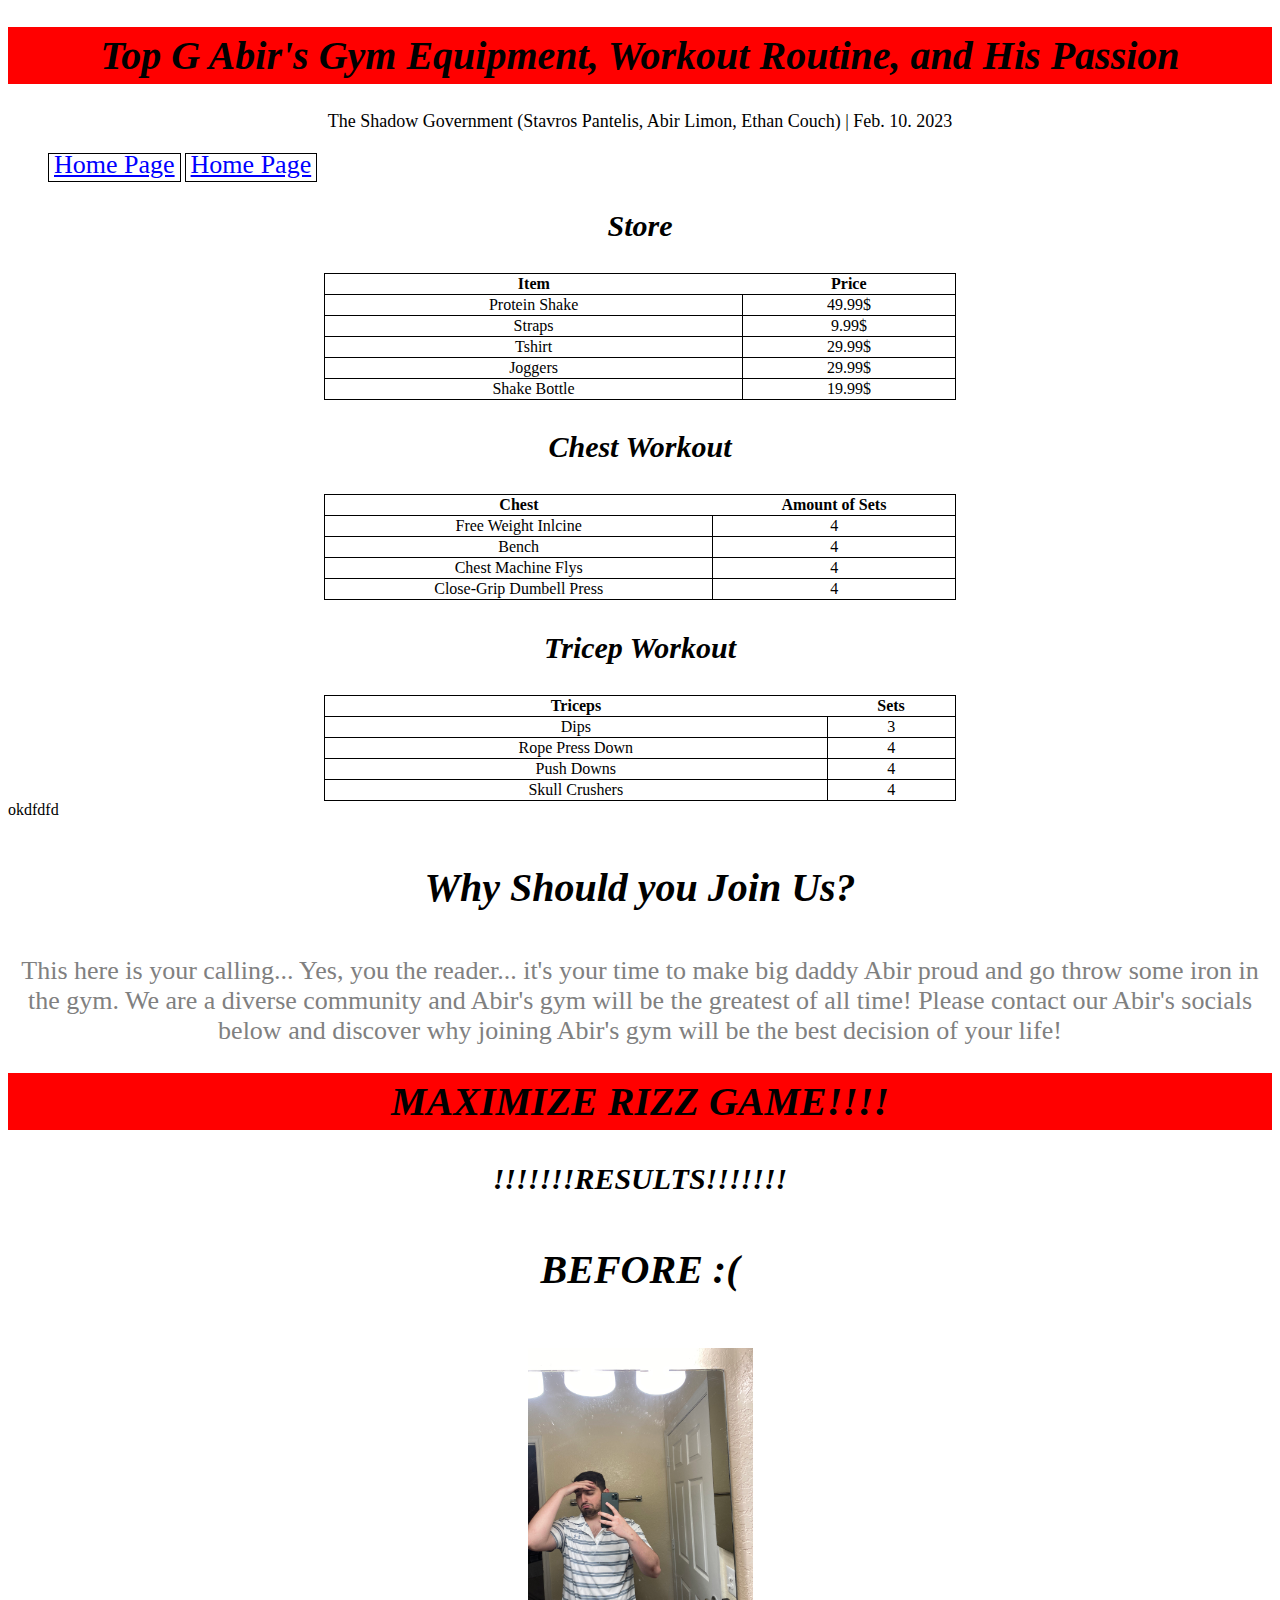
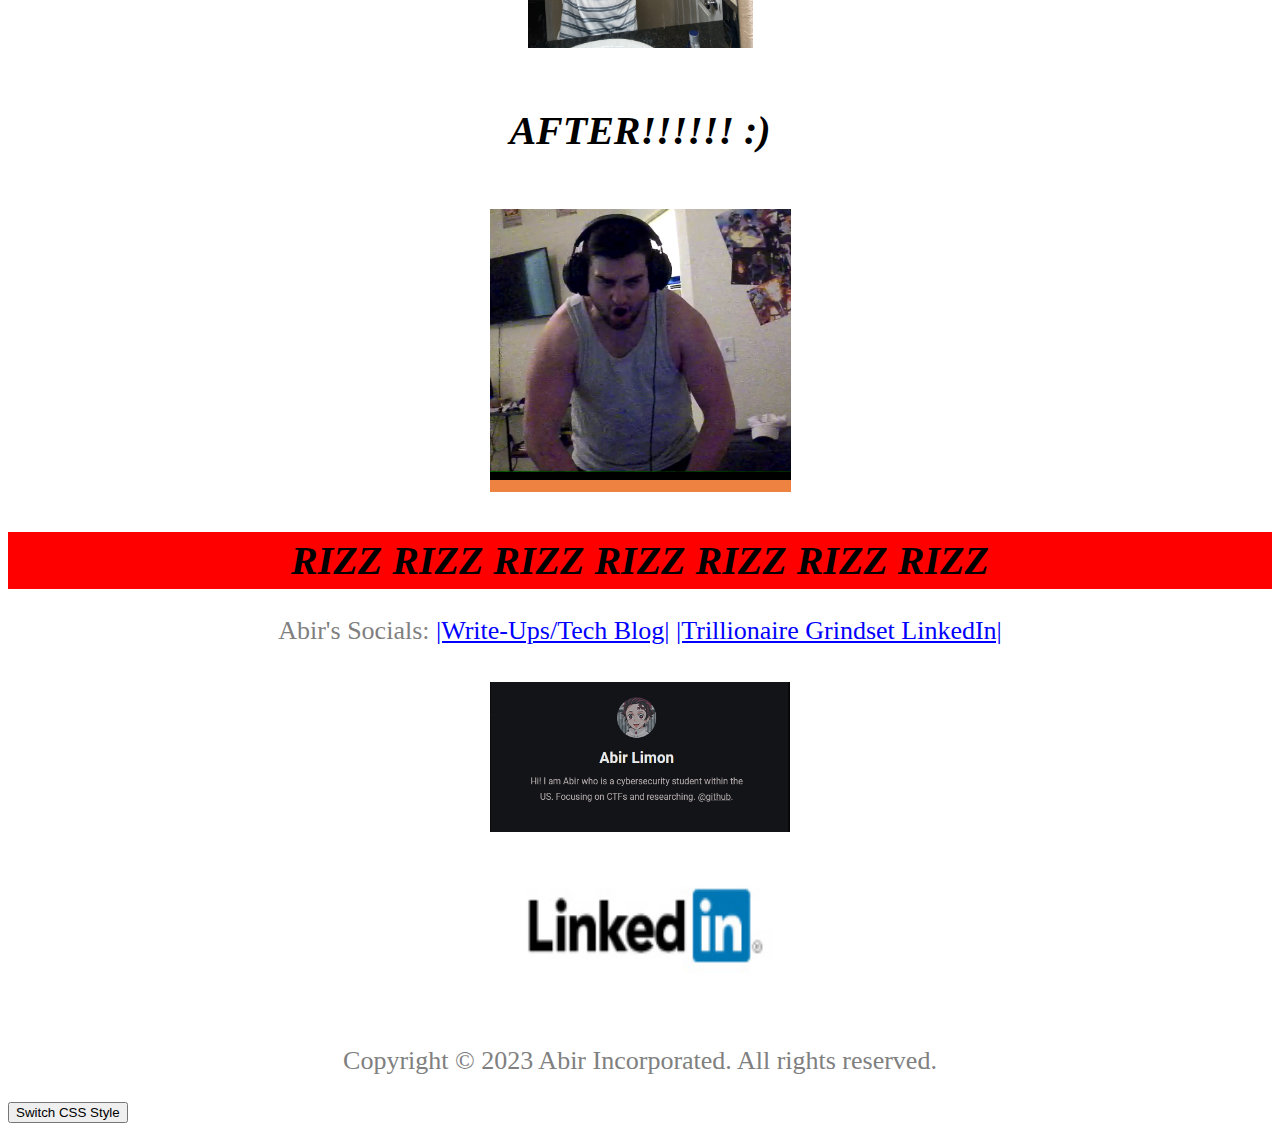
==== SecondPage.html @ b4851fdb "commit1" ====
<!DOCTYPE html>
<html lang="en">
<head>
    <link href="main.css" rel="stylesheet">
    
    <title>Top G Abir's Gym Workout Routine</title>
    <link id='csslink' rel="stylesheet" href="main.css"/>
    <script>
	    function alternateCSS() {
          // Obtains the <link> element that links to the css (by using its id).
          var currentCSS = document.getElementById('csslink');

          // Change the value of href attribute to change the css file.
          if (currentCSS.getAttribute('href') == 'main.css') {
            currentCSS.setAttribute('href', 'alternate.css');
          } else {
            currentCSS.setAttribute('href', 'main.css');
          }
      }
    </script>
</head>
<body>       
    <h1 class="w3-container w3-animate-top">Top G Abir's Gym Equipment, Workout Routine, and His Passion</h1>

    <p id="author-name-and-date">The Shadow Government (Stavros Pantelis, Abir Limon, Ethan Couch) | Feb. 10. 2023</p>
    <ul>
        <li><a href="index.html">Home Page</a></li>
        <li><a href="BootstrapPg.html">Home Page</a></li>
      </ul>
      
    <h2>Store</h2>
  <center>
      <table>
      <tr>
        <th>Item</th>
        <th>Price</th>
      </tr>
      <tr>
        <td>Protein Shake</td>
        <td>49.99$</td>
      </tr>
      <tr>
        <td>Straps</td>
        <td>9.99$</td>
      </tr>
      <tr>
        <td>Tshirt</td>
        <td>29.99$</td>
      </tr>
      <tr>
        <td>Joggers</td>
        <td>29.99$</td>
      </tr>
      <tr>
        <td>Shake Bottle</td>
        <td>19.99$</td>
      </tr>
    </table>
  </center>
 
  <h2>Chest Workout</h2>
  <center>
    <table>
    <tr>
      <th>Chest</th>
      <th>Amount of Sets</th>
    </tr>
    <tr>
      <td>Free Weight Inlcine</td>
      <td>4</td>
    </tr>
    <tr>
      <td>Bench</td>
      <td>4</td>
    </tr>
    <tr>
      <td>Chest Machine Flys</td>
      <td>4</td>
    </tr>
    <tr>
      <td>Close-Grip Dumbell Press</td>
      <td>4</td>
    </tr>
  </table>
</center>
<p>                         </p>
<h2>Tricep Workout</h2>
<center>
  <table>
  <tr>
    <th>Triceps</th>
    <th>Sets</th>
  </tr>
  <tr>
    <td>Dips</td>
    <td>3</td>
  </tr>
  <tr>
    <td>Rope Press Down</td>
    <td>4</td>
  </tr>
  <tr>
    <td>Push Downs</td>
    <td>4</td>
  </tr>
  <tr>
    <td>Skull Crushers</td>
    <td>4</td>
  </tr>
</table>
</center>
okdfdfd
<h3>Why Should you Join Us?</h3>
<p>This here is your calling... Yes, you the reader... it's your time to make big daddy Abir proud and go throw some iron in the gym.  We
  are a diverse community and Abir's gym will be the greatest of all time!  Please contact our Abir's socials below and discover why 
  joining Abir's gym will be the best decision of your life!
</p>
<h1>MAXIMIZE RIZZ GAME!!!!</h1> 
<h2>!!!!!!!RESULTS!!!!!!!</h2>
<h3>BEFORE :(</h3>
<center><img src="img/Before.jpg",width= "800", height = "300"></center>

<h3>AFTER!!!!!! :)</h3>
<center><img src="img/After.png"></center>
<h1>RIZZ RIZZ RIZZ RIZZ RIZZ RIZZ RIZZ</h1>

<footer>
    <p>Abir's Socials: <a href="https://squarezero.dev/">|Write-Ups/Tech Blog|</a> <a href="https://www.linkedin.com/in/abir-limon-373270143/">|Trillionaire Grindset LinkedIn|</a></p>
    <center><img src="img/BLOG.png", width="300", height="150"></center>
    <center><img src="img/LinkedIN.png" width="300" height="150"></center>
    <p> Copyright &copy; 2023 Abir Incorporated. All rights reserved. </p>
    <button onclick="alternateCSS()">Switch CSS Style</button>
</footer>
<link href="https://www.wikihow.com/Start-Working-Out"|Link on how to workout|>
</body>
</html?>

<!--     Checklist

    - Abirs Routine and Diet
        - Make a Table that includes Workouts with number of sets and repetitions for days Monday, Wednesday, Friday, Sunday
        - Make an internal RELATIVE link back to index.html. Link should open the new page in same tab.
        - Unordered list that includes average meal progression throughout the day. 
        - Nav menu

-->
---- main.css ----
h1{
    text-align: center;
    padding: 5px;
    font-family: 'Lucida';
    font-size: 40px;
    color: black;
    font-style: italic;
    background-color: red;
    
    
}
li {
    size: 24px;
    margin: 2;
    padding: 5px;
    border: 1px solid black;
    display:inline;
  }
h2{
    text-align: center;
    font-style: italic;
    font-size: 30px;
    padding: 5px;
   
}

#author-name-and-date{
 text-align: center;
 font-family: Tahoma;
 font-size: 18px;
 color: black;   
 font: bold;
}
img{
    text-align: center;
    padding-top: 10px;
    padding-bottom: 10px;
}

 ol{
    text-align: center;
    font-family: 'Tahoma';
    font-size: 16px;
    color: gray;
}
p{
    text-align: center;
    font-family: 'Tahoma';
    font-size: 16px;
    color: gray;
}
a{  text-align: center;
    font-family: Georgia;
    font-size: 12px;
    color: blue;

}

a:visited {  text-align: center;
    font-family: Georgia;
    font-size: 12px;
    color: purple;

}



/* SECOND PAGE*/
#author-name-and-date{
    text-align: center;
    font-family: Tahoma;
    font-size: 18px;
    color: black;   
    font: bold;
   }
table{
    border: 1px solid black;
    border-collapse: collapse;
    width: 50%;
    border: 1px solid black;


}
td {
    text-align: center;
    border: 1px solid black;
}
tr:hover {
    background-color: red;
    border: 1px solid black;
}

a{  text-align: center;
    font-family: Georgia;
    font-size: 26px;
    color: blue;
    

}

a:visited {  text-align: center;
    font-family: Georgia;
    font-size: 12px;
    color: purple;

}
h3{
    text-align: center;
    padding: 5px;
    font-family: 'Lucida';
    font-size: 40px;
    color: black;
    font-style: italic;
    
}

img{
    text-align: center;
    padding: 10px;
}
p{
    font-size: 26px;

}

/*    TO BE COMPLETED
-Make sure clicked links are displayed in a different color
-Animations/Gifs of abir working out
-Light mode implementation
*/
---- main.css ----
h1{
    text-align: center;
    padding: 5px;
    font-family: 'Lucida';
    font-size: 40px;
    color: black;
    font-style: italic;
    background-color: red;
    
    
}
li {
    size: 24px;
    margin: 2;
    padding: 5px;
    border: 1px solid black;
    display:inline;
  }
h2{
    text-align: center;
    font-style: italic;
    font-size: 30px;
    padding: 5px;
   
}

#author-name-and-date{
 text-align: center;
 font-family: Tahoma;
 font-size: 18px;
 color: black;   
 font: bold;
}
img{
    text-align: center;
    padding-top: 10px;
    padding-bottom: 10px;
}

 ol{
    text-align: center;
    font-family: 'Tahoma';
    font-size: 16px;
    color: gray;
}
p{
    text-align: center;
    font-family: 'Tahoma';
    font-size: 16px;
    color: gray;
}
a{  text-align: center;
    font-family: Georgia;
    font-size: 12px;
    color: blue;

}

a:visited {  text-align: center;
    font-family: Georgia;
    font-size: 12px;
    color: purple;

}



/* SECOND PAGE*/
#author-name-and-date{
    text-align: center;
    font-family: Tahoma;
    font-size: 18px;
    color: black;   
    font: bold;
   }
table{
    border: 1px solid black;
    border-collapse: collapse;
    width: 50%;
    border: 1px solid black;


}
td {
    text-align: center;
    border: 1px solid black;
}
tr:hover {
    background-color: red;
    border: 1px solid black;
}

a{  text-align: center;
    font-family: Georgia;
    font-size: 26px;
    color: blue;
    

}

a:visited {  text-align: center;
    font-family: Georgia;
    font-size: 12px;
    color: purple;

}
h3{
    text-align: center;
    padding: 5px;
    font-family: 'Lucida';
    font-size: 40px;
    color: black;
    font-style: italic;
    
}

img{
    text-align: center;
    padding: 10px;
}
p{
    font-size: 26px;

}

/*    TO BE COMPLETED
-Make sure clicked links are displayed in a different color
-Animations/Gifs of abir working out
-Light mode implementation
*/
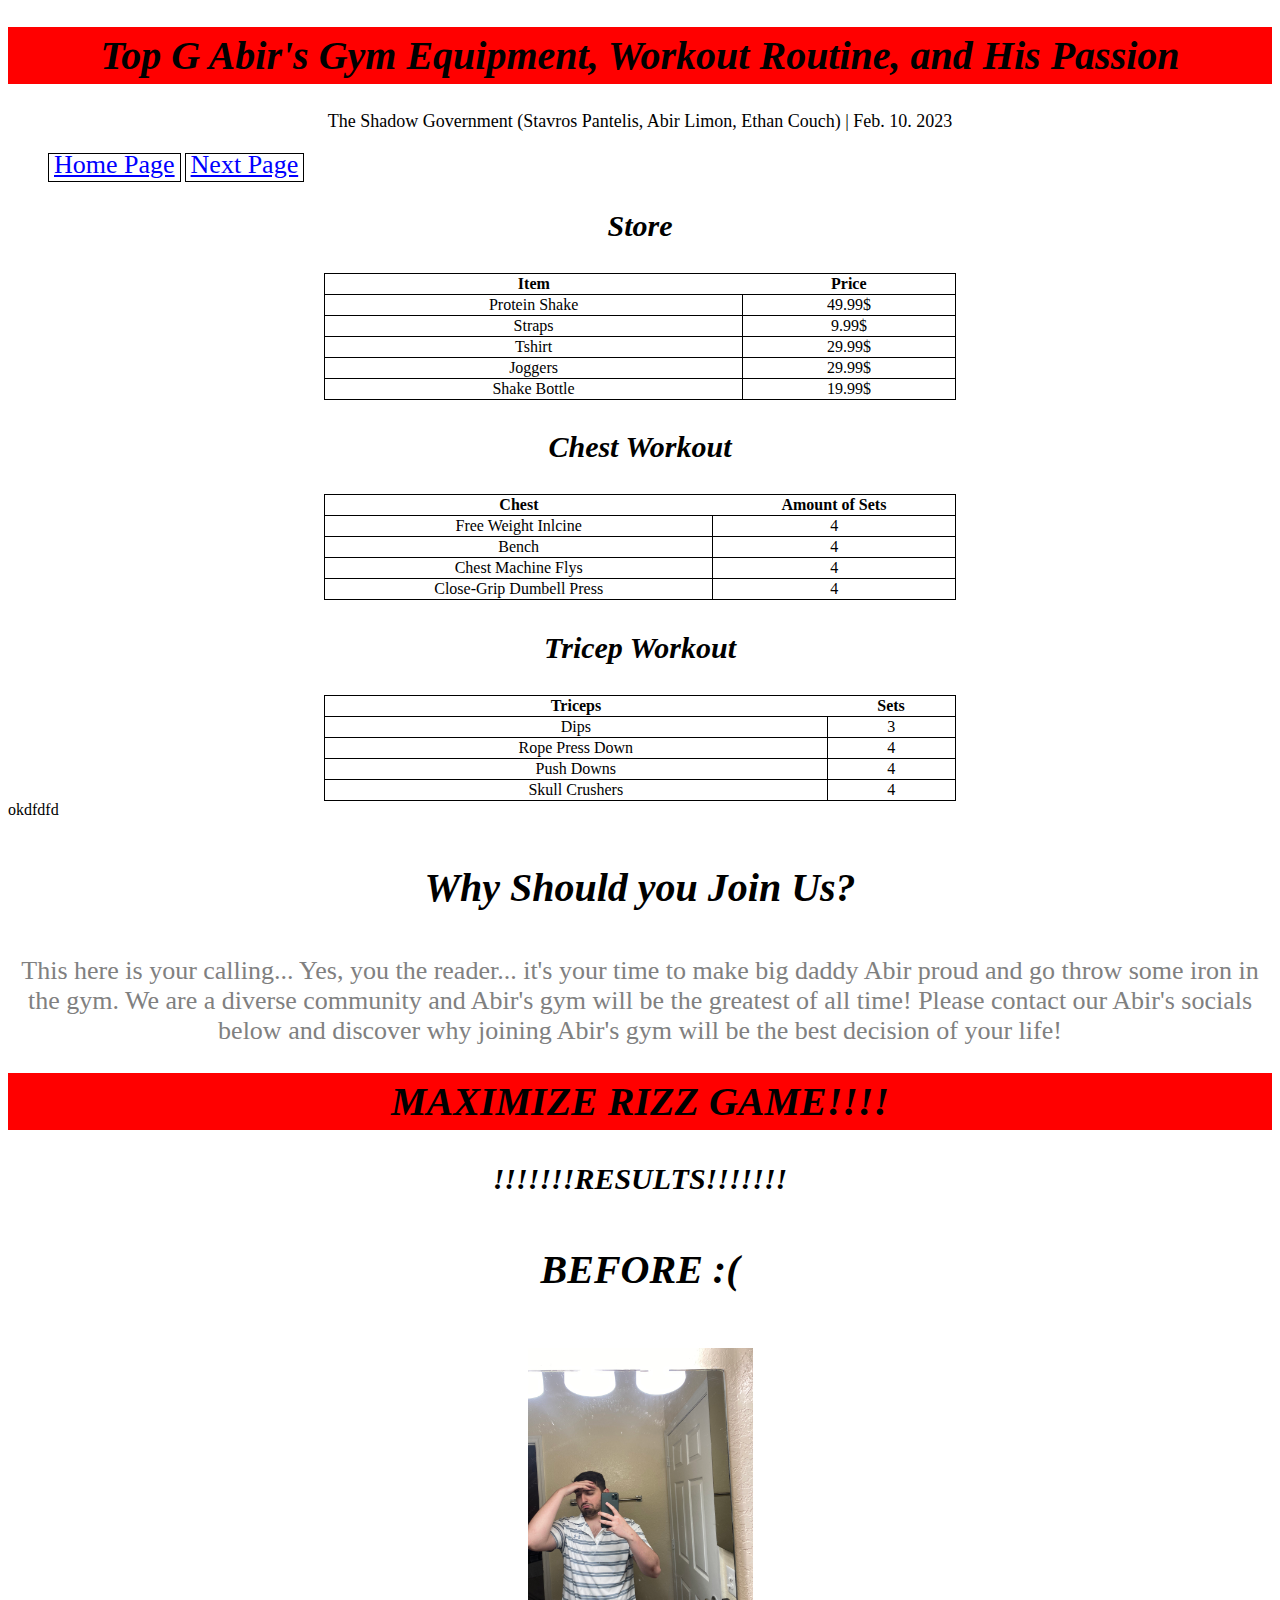
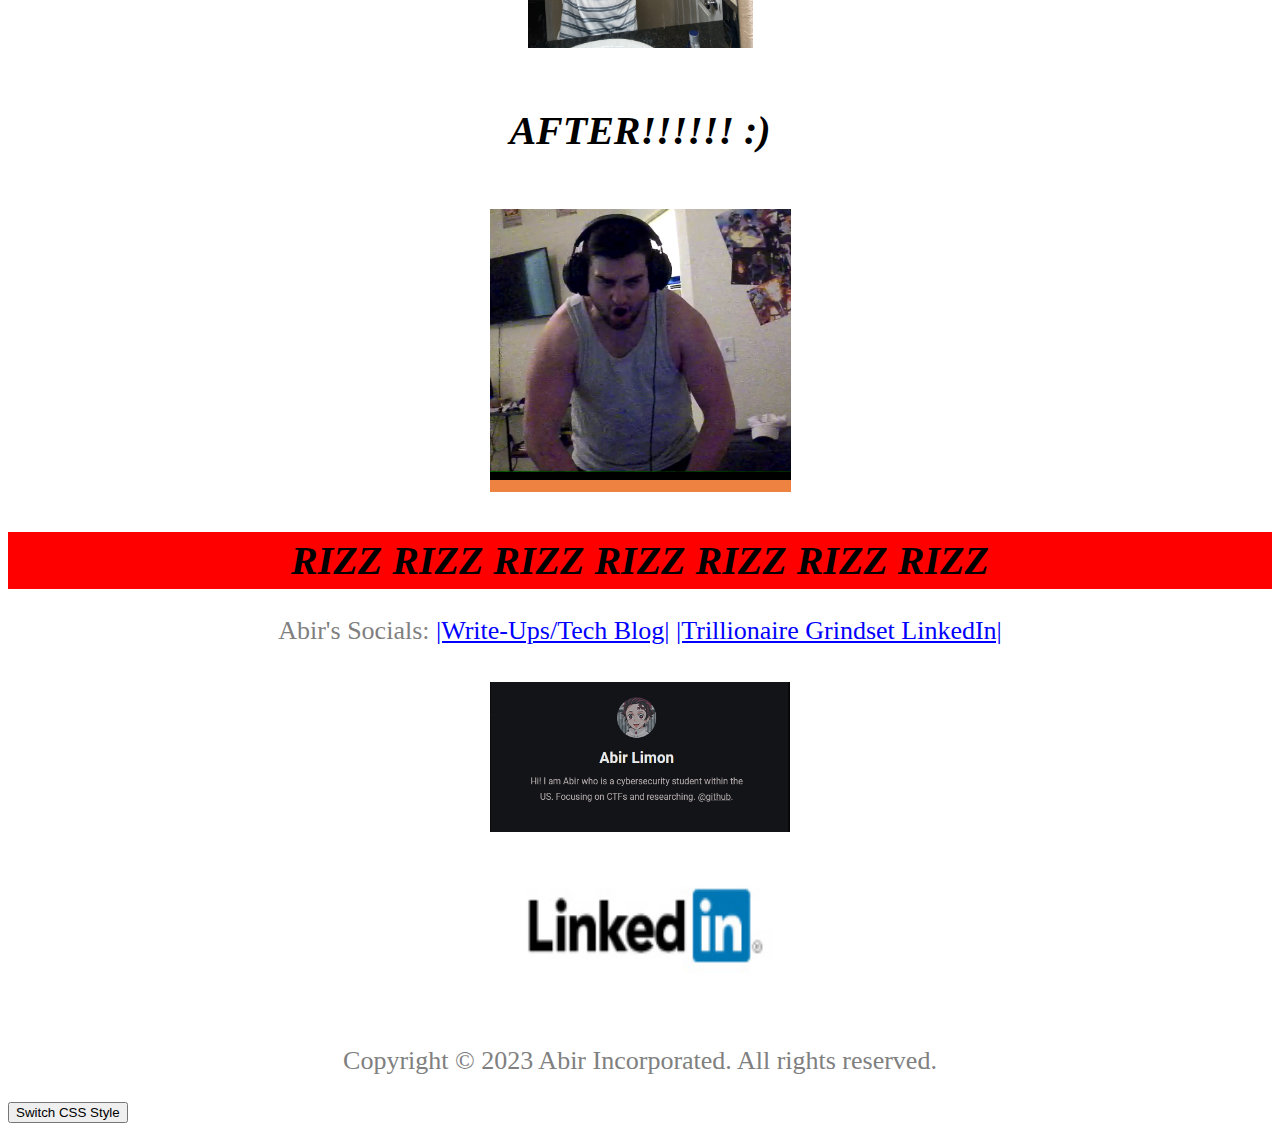
==== commit a2c7c74a: "commit2" ====
--- a/SecondPage.html
+++ b/SecondPage.html
@@ -25,7 +25,7 @@
     <p id="author-name-and-date">The Shadow Government (Stavros Pantelis, Abir Limon, Ethan Couch) | Feb. 10. 2023</p>
     <ul>
         <li><a href="index.html">Home Page</a></li>
-        <li><a href="BootstrapPg.html">Home Page</a></li>
+        <li><a href="BootstrapPg.html">Next Page</a></li>
       </ul>
       
     <h2>Store</h2>
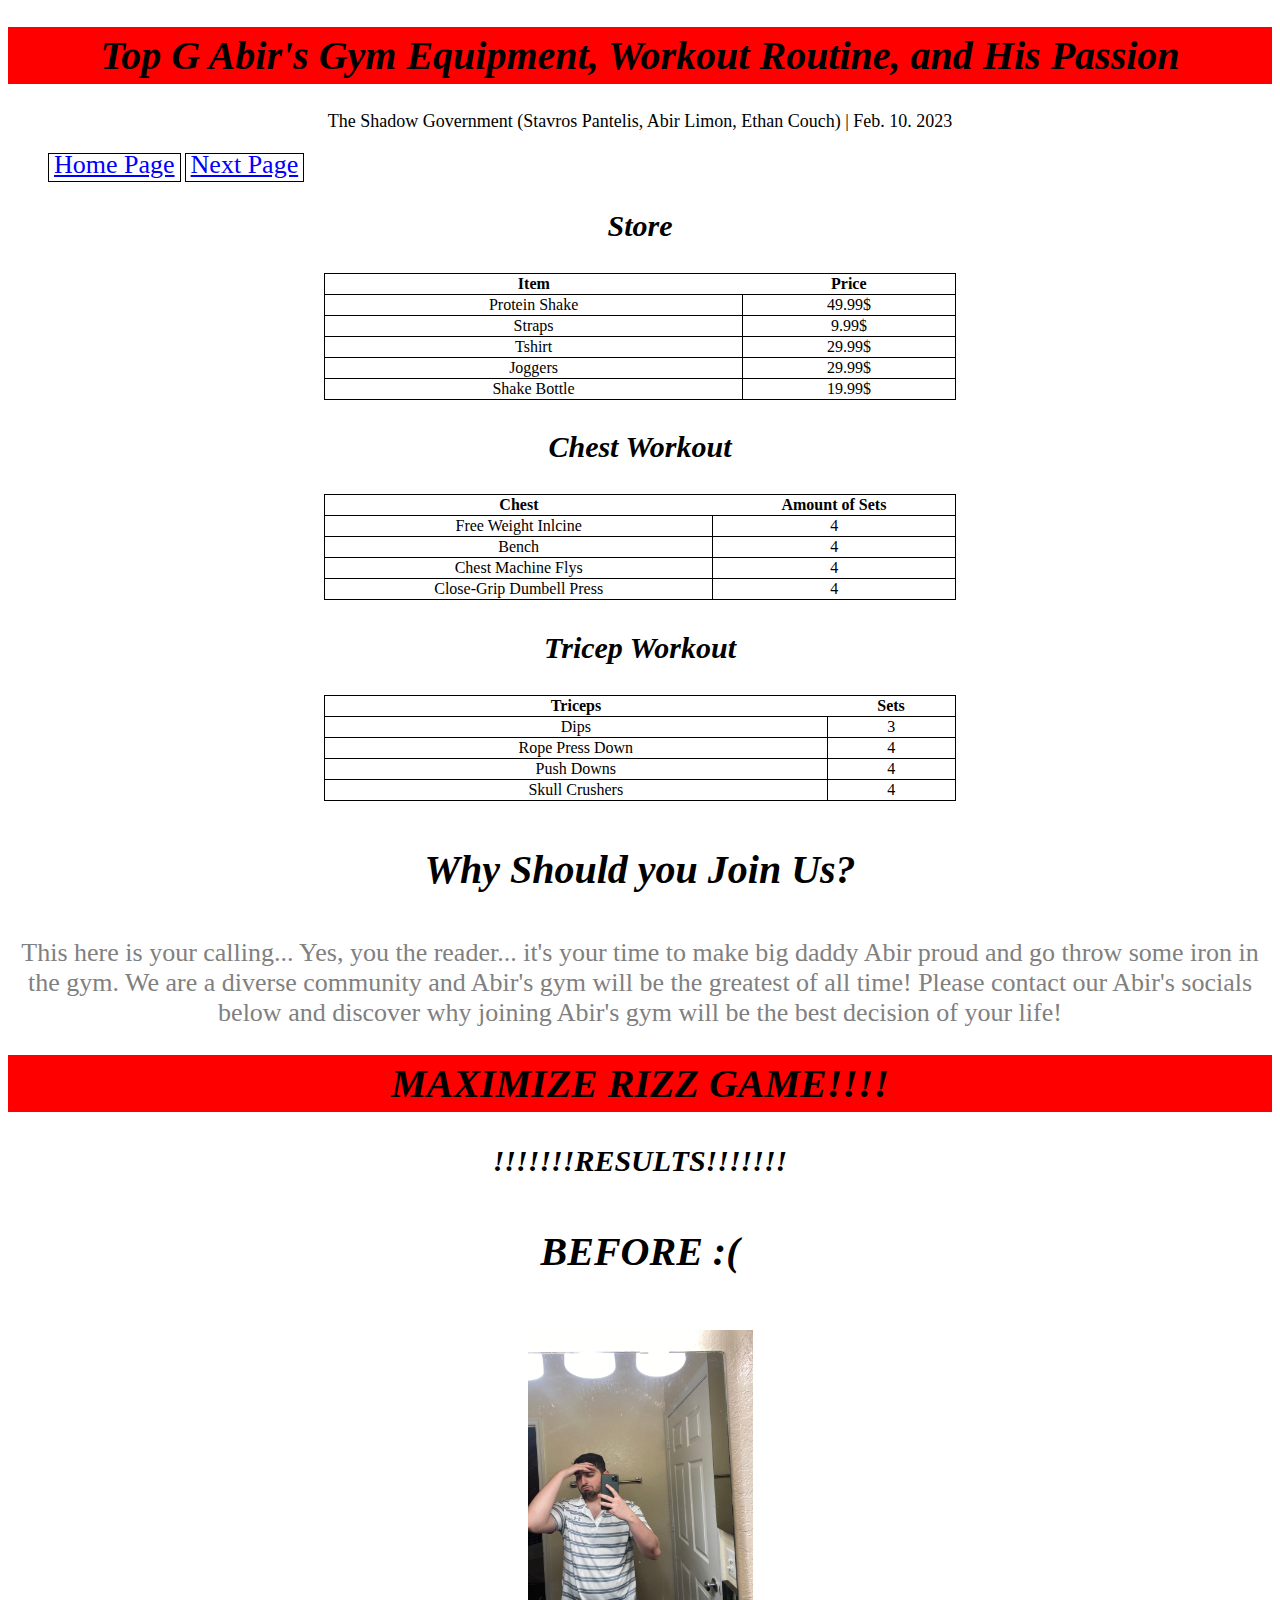
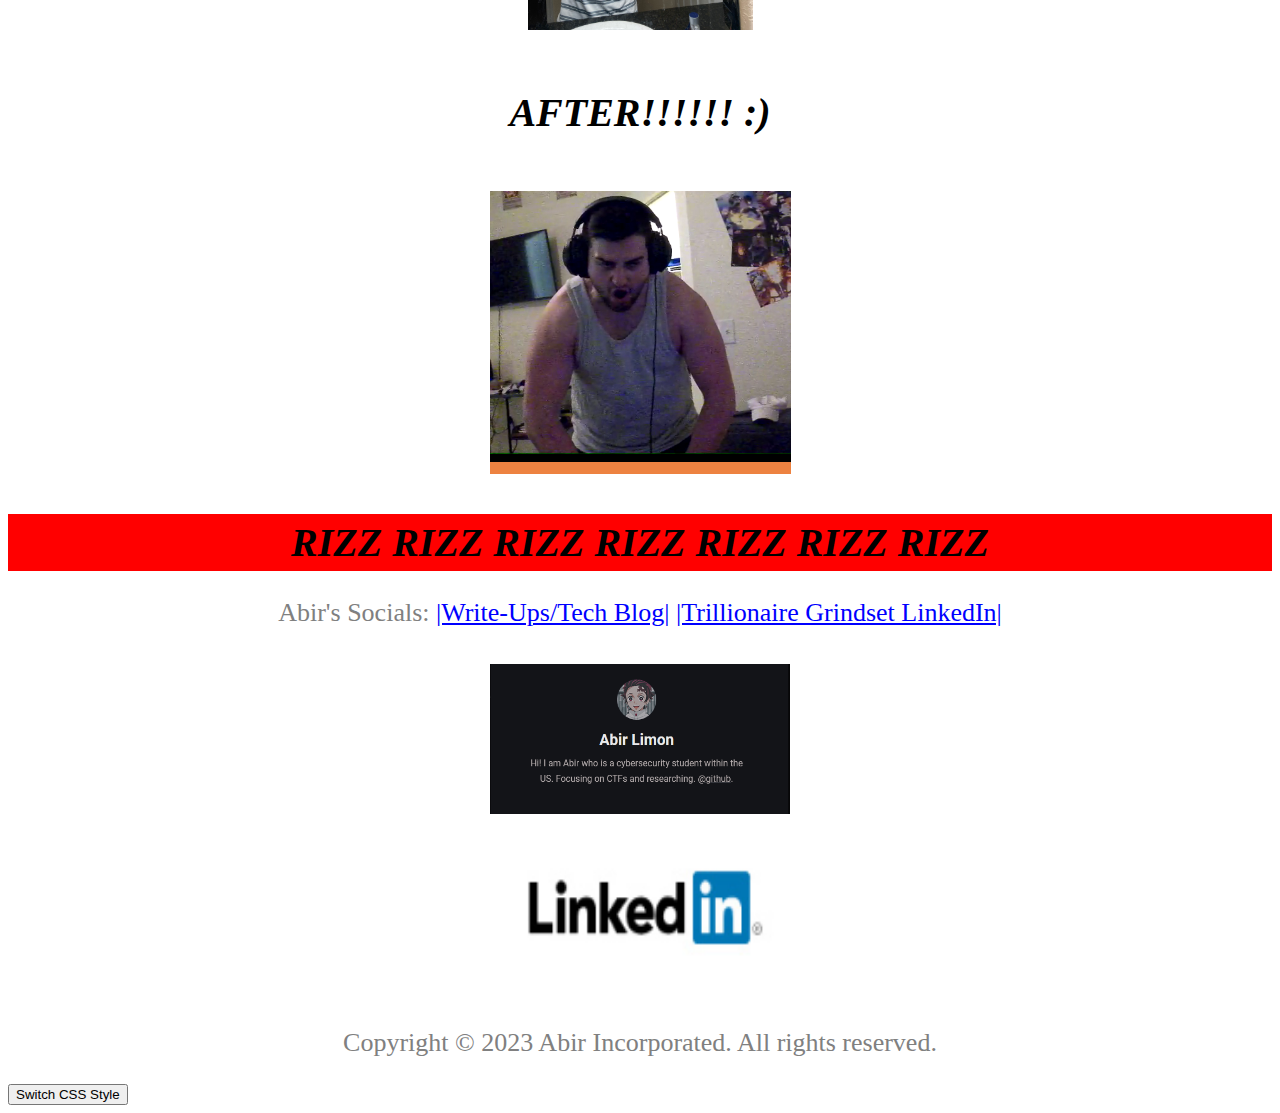
==== commit 9af8fd57: "TheTomfoolery" ====
--- a/SecondPage.html
+++ b/SecondPage.html
@@ -109,7 +109,6 @@
   </tr>
 </table>
 </center>
-okdfdfd
 <h3>Why Should you Join Us?</h3>
 <p>This here is your calling... Yes, you the reader... it's your time to make big daddy Abir proud and go throw some iron in the gym.  We
   are a diverse community and Abir's gym will be the greatest of all time!  Please contact our Abir's socials below and discover why 
--- a/main.css
+++ b/main.css
@@ -60,12 +60,23 @@
 a:visited {  text-align: center;
     font-family: Georgia;
     font-size: 12px;
-    color: purple;
+    color: darkred;
 
 }
 
-
-
+.table-hover tbody tr:hover {
+    background-color: #f5f5f5;
+  }
+  
+ /*Adds scroll bar on small screens */
+  @media (max-width: 767px) {
+    .table-responsive {
+      overflow-x: auto;
+    }
+  }
+.center-headers{
+    text-align: center;
+}
 /* SECOND PAGE*/
 #author-name-and-date{
     text-align: center;
@@ -74,6 +85,12 @@
     color: black;   
     font: bold;
    }
+
+#Abirousel{
+    width: 500px;
+    margin: auto;
+    
+}
 table{
     border: 1px solid black;
     border-collapse: collapse;
@@ -82,6 +99,11 @@
 
 
 }
+
+.carousel-indicators{
+    background-color: darkred;
+}
+
 td {
     text-align: center;
     border: 1px solid black;
@@ -102,7 +124,7 @@
 a:visited {  text-align: center;
     font-family: Georgia;
     font-size: 12px;
-    color: purple;
+    color: darkred;
 
 }
 h3{
@@ -124,6 +146,23 @@
 
 }
 
+.nav-item {
+
+   display: inline-block;
+   text-align: center;
+   padding: 14px;
+   font-size: 17px;
+   font-weight: bolder;
+
+}
+
+.nav-item:hover {
+    color: red;
+  }
+
+  h4{
+    font-size: 12px;
+  }
 /*    TO BE COMPLETED
 -Make sure clicked links are displayed in a different color
 -Animations/Gifs of abir working out
--- a/main.css
+++ b/main.css
@@ -60,12 +60,23 @@
 a:visited {  text-align: center;
     font-family: Georgia;
     font-size: 12px;
-    color: purple;
+    color: darkred;
 
 }
 
-
-
+.table-hover tbody tr:hover {
+    background-color: #f5f5f5;
+  }
+  
+ /*Adds scroll bar on small screens */
+  @media (max-width: 767px) {
+    .table-responsive {
+      overflow-x: auto;
+    }
+  }
+.center-headers{
+    text-align: center;
+}
 /* SECOND PAGE*/
 #author-name-and-date{
     text-align: center;
@@ -74,6 +85,12 @@
     color: black;   
     font: bold;
    }
+
+#Abirousel{
+    width: 500px;
+    margin: auto;
+    
+}
 table{
     border: 1px solid black;
     border-collapse: collapse;
@@ -82,6 +99,11 @@
 
 
 }
+
+.carousel-indicators{
+    background-color: darkred;
+}
+
 td {
     text-align: center;
     border: 1px solid black;
@@ -102,7 +124,7 @@
 a:visited {  text-align: center;
     font-family: Georgia;
     font-size: 12px;
-    color: purple;
+    color: darkred;
 
 }
 h3{
@@ -124,6 +146,23 @@
 
 }
 
+.nav-item {
+
+   display: inline-block;
+   text-align: center;
+   padding: 14px;
+   font-size: 17px;
+   font-weight: bolder;
+
+}
+
+.nav-item:hover {
+    color: red;
+  }
+
+  h4{
+    font-size: 12px;
+  }
 /*    TO BE COMPLETED
 -Make sure clicked links are displayed in a different color
 -Animations/Gifs of abir working out
